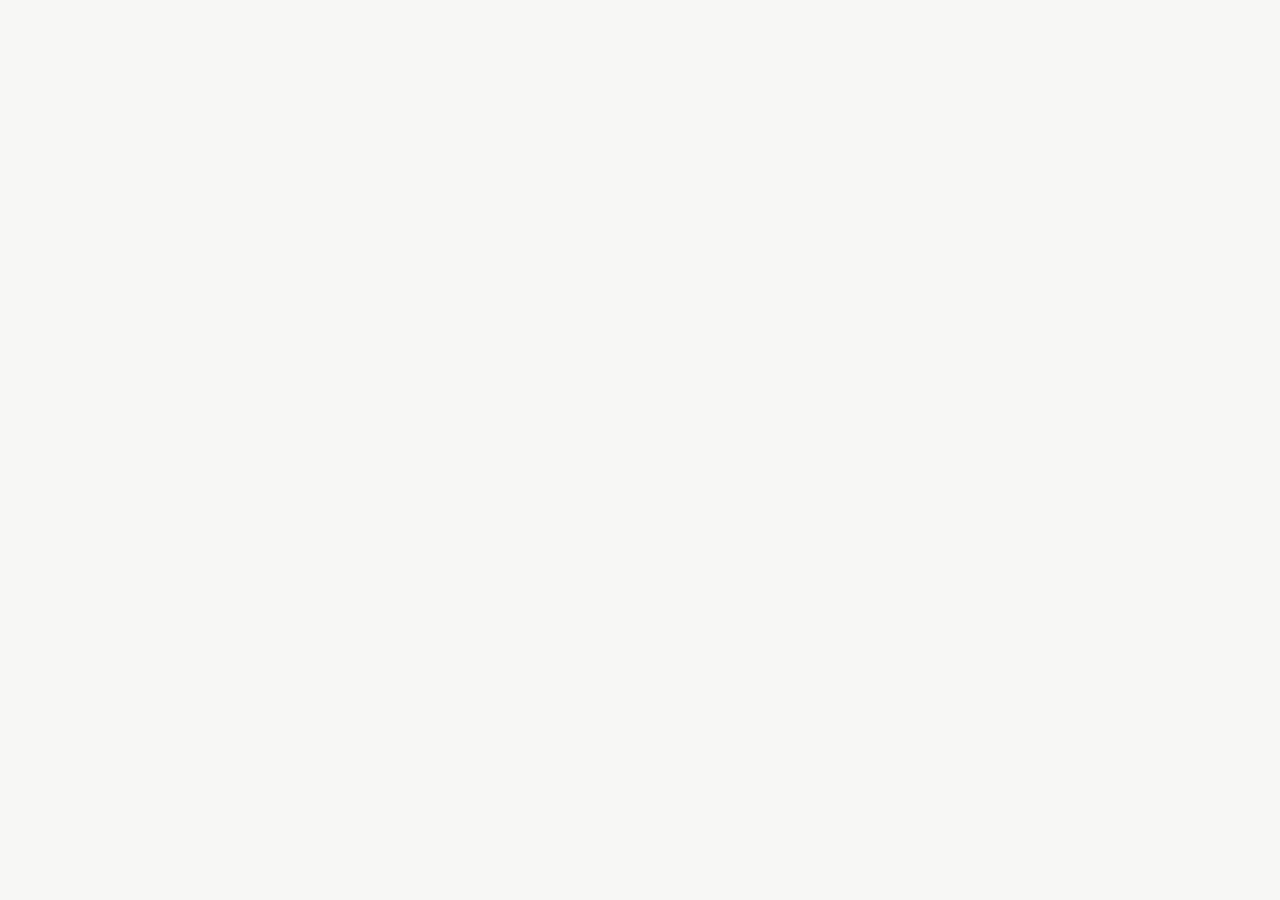
==== public/staff.html @ 0adab90a "Add virtual queue app (Supabase + static pages) Customers scan a QR code, join with name and party s" ====
<!doctype html>
<html lang="en">
<head>
<meta charset="utf-8">
<meta name="viewport" content="width=device-width, initial-scale=1">
<title>Queue Dashboard</title>
<link rel="stylesheet" href="style.css">
</head>
<body>
<main>
  <form id="login" hidden>
    <h1>Staff login</h1>
    <label>Password
      <input name="password" type="password" required autocomplete="current-password">
    </label>
    <button class="primary wide">Log in</button>
    <p class="error" id="loginErr" role="alert"></p>
  </form>

  <section id="dash" hidden>
    <div class="row" style="justify-content: space-between; align-items: center">
      <h1 style="margin: 0">Queue</h1>
      <button id="logout">Log out</button>
    </div>
    <p class="error" id="err" role="alert"></p>

    <button id="next" class="primary wide" style="font-size: 1.3rem; padding: 18px">Call next</button>

    <h2>Waiting (<span id="waitCount">0</span>)</h2>
    <ul class="list" id="waiting"></ul>

    <h2>Called</h2>
    <ul class="list" id="called"></ul>

    <h2>Add a walk-in</h2>
    <form id="add" class="row">
      <label>Name <input name="name" required maxlength="40"></label>
      <label>Party <input name="party" type="number" min="1" max="20" value="2" required></label>
      <button>Add</button>
    </form>

    <details style="margin-top: 28px">
      <summary>QR code for customers</summary>
      <p class="muted" id="joinUrl"></p>
      <div id="qr"></div>
    </details>
  </section>
</main>

<script src="https://cdn.jsdelivr.net/npm/@supabase/supabase-js@2.45.4/dist/umd/supabase.min.js"></script>
<script src="https://cdnjs.cloudflare.com/ajax/libs/qrcodejs/1.0.0/qrcode.min.js"></script>
<script src="config.js"></script>
<script>
const $ = (s) => document.querySelector(s);
const showErr = (e) => { $('#err').textContent = e ? e.message || String(e) : ''; };
const minsSince = (t) => Math.max(0, Math.round((Date.now() - new Date(t)) / 60000));

// Names are typed by customers: always set as textContent, never innerHTML.
function item(entry, sub, buttons) {
  const li = document.createElement('li');
  const who = document.createElement('div');
  who.className = 'who';
  const strong = document.createElement('strong');
  strong.textContent = entry.name;
  const small = document.createElement('div');
  small.className = 'muted';
  small.textContent = `Party of ${entry.party_size} · ${sub}`;
  who.append(strong, small);
  li.append(who);
  for (const [text, status, cls] of buttons) {
    const b = document.createElement('button');
    b.textContent = text;
    if (cls) b.className = cls;
    b.onclick = () => setStatus(entry.id, status);
    li.append(b);
  }
  return li;
}

async function load() {
  const start = new Date(); start.setHours(0, 0, 0, 0);
  const { data, error } = await db.from('entries').select('*')
    .in('status', ['waiting', 'called'])
    .gte('created_at', start.toISOString())
    .order('created_at');
  if (error) return showErr(error);
  const waiting = data.filter((e) => e.status === 'waiting');
  const called = data.filter((e) => e.status === 'called')
    .sort((a, b) => b.called_at.localeCompare(a.called_at));
  $('#waitCount').textContent = waiting.length;
  $('#next').disabled = !waiting.length;
  $('#waiting').replaceChildren(...waiting.map((e, i) =>
    item(e, `#${i + 1} · waiting ${minsSince(e.created_at)} min`, [['Remove', 'no_show', 'danger']])));
  $('#called').replaceChildren(...called.map((e) =>
    item(e, `called ${minsSince(e.called_at)} min ago`, [['Done', 'done'], ['No-show', 'no_show', 'danger']])));
  if (!waiting.length) $('#waiting').innerHTML = '<li class="muted">Nobody waiting.</li>';
}

async function setStatus(id, status) {
  const { error } = await db.from('entries').update({ status }).eq('id', id);
  showErr(error);
  load();
}

$('#next').onclick = async () => {
  $('#next').disabled = true;
  const { error } = await db.rpc('call_next');
  showErr(error);
  load();
};

$('#add').addEventListener('submit', async (ev) => {
  ev.preventDefault();
  const f = ev.target;
  const { error } = await db.from('entries').insert({
    name: f.elements.name.value.trim(), party_size: Number(f.elements.party.value),
  });
  showErr(error);
  if (!error) f.reset();
  load();
});

$('#login').addEventListener('submit', async (ev) => {
  ev.preventDefault();
  const { error } = await db.auth.signInWithPassword({
    email: STAFF_EMAIL, password: ev.target.elements.password.value,
  });
  $('#loginErr').textContent = error ? 'Wrong password.' : '';
});

$('#logout').onclick = () => db.auth.signOut();

const joinUrl = new URL('join.html', location.href).href;
$('#joinUrl').textContent = joinUrl;
new QRCode($('#qr'), { text: joinUrl, width: 220, height: 220 });

let started = false;
db.auth.onAuthStateChange((_event, session) => {
  $('#login').hidden = !!session;
  $('#dash').hidden = !session;
  // setTimeout: calling supabase inside this callback can deadlock (supabase-js docs)
  if (session && !started) { started = true; setTimeout(() => { load(); onQueueChange(load); }); }
});
</script>
</body>
</html>
---- public/style.css ----
:root {
  --bg: #f7f7f5; --fg: #1b1b1b; --muted: #666; --card: #fff; --line: #ddd;
  --accent: #0b6e4f; --accent-fg: #fff; --danger: #b42318;
  color-scheme: light dark;
}
@media (prefers-color-scheme: dark) {
  :root { --bg: #121212; --fg: #eee; --muted: #aaa; --card: #1e1e1e; --line: #333;
          --accent: #3ccf91; --accent-fg: #062; --danger: #ff6b5e; }
}
* { box-sizing: border-box; }
body { margin: 0; background: var(--bg); color: var(--fg);
       font: 17px/1.45 system-ui, -apple-system, "Segoe UI", sans-serif; }
main { max-width: 640px; margin: 0 auto; padding: 24px 16px; }
h1 { font-size: 1.6rem; margin: 0 0 16px; }
h2 { font-size: 1.15rem; margin: 28px 0 8px; }
label { display: block; margin-bottom: 14px; font-weight: 600; }
input { display: block; width: 100%; margin-top: 6px; padding: 12px; font: inherit;
        border: 1px solid var(--line); border-radius: 8px; background: var(--card); color: var(--fg); }
button { font: inherit; font-weight: 600; padding: 12px 18px; min-height: 44px; border-radius: 8px;
         border: 1px solid var(--line); background: var(--card); color: var(--fg); cursor: pointer; }
button.primary { background: var(--accent); color: var(--accent-fg); border-color: var(--accent); }
button.danger { color: var(--danger); }
button:disabled { opacity: .5; cursor: default; }
:focus-visible { outline: 3px solid var(--accent); outline-offset: 2px; }
.wide { width: 100%; }
.muted { color: var(--muted); }
.error { color: var(--danger); min-height: 1.4em; }
.big { font-size: 3.5rem; font-weight: 800; margin: 8px 0; }
.called { background: var(--accent); color: var(--accent-fg); border-radius: 16px; padding: 32px 20px; text-align: center; }
ul.list { list-style: none; padding: 0; margin: 0; }
ul.list li { display: flex; gap: 8px; align-items: center; flex-wrap: wrap;
             padding: 10px 0; border-bottom: 1px solid var(--line); }
ul.list li .who { flex: 1 1 180px; }
.row { display: flex; gap: 8px; flex-wrap: wrap; align-items: end; }
.row label { flex: 1 1 140px; margin: 0; }
#qr { background: #fff; padding: 12px; display: inline-block; margin-top: 8px; }
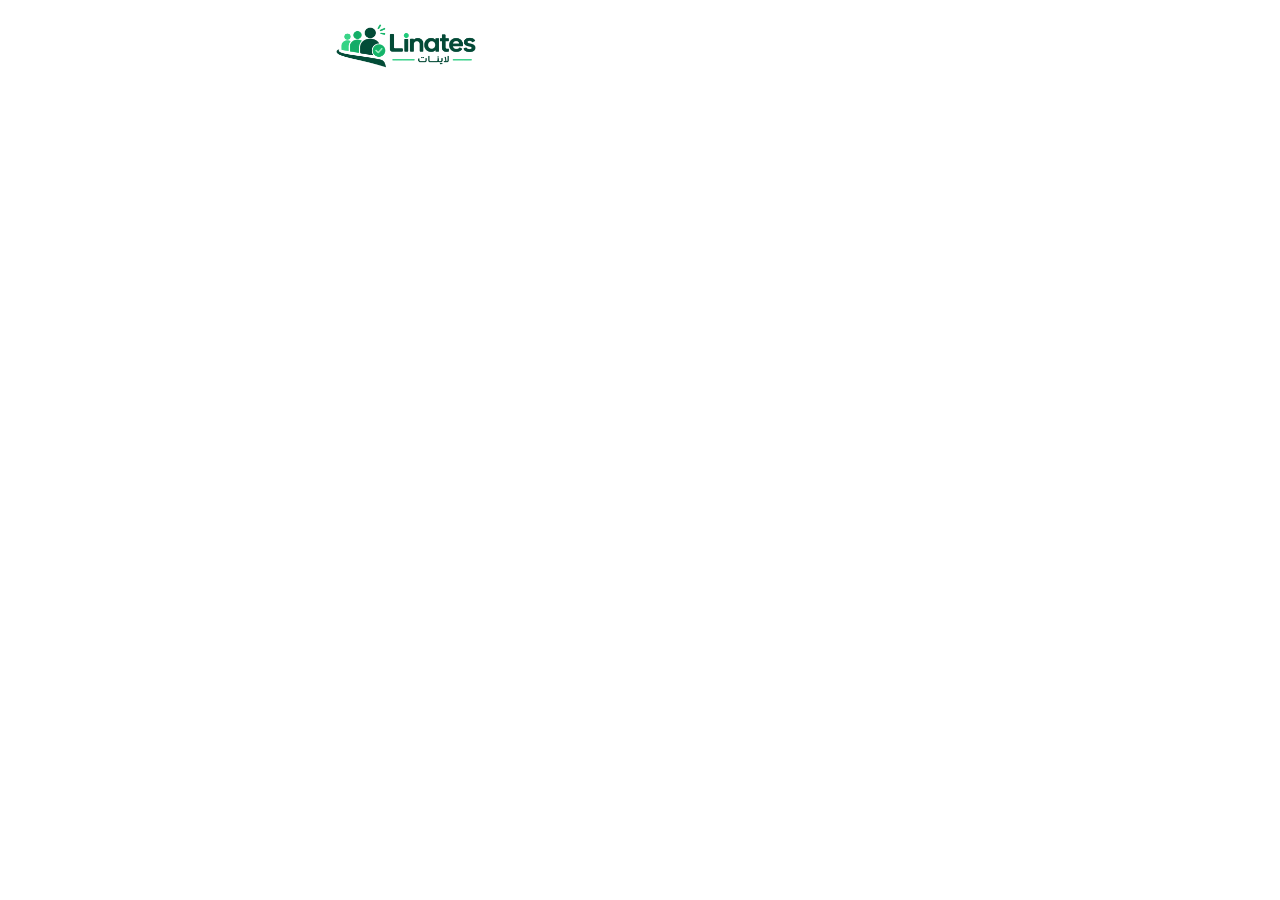
==== commit c8e2dd1c: "Initial commit" ====
--- a/public/staff.html
+++ b/public/staff.html
@@ -8,6 +8,7 @@
 </head>
 <body>
 <main>
+  <header><img src="logo.png" alt="Linates" height="44"></header>
   <form id="login" hidden>
     <h1>Staff login</h1>
     <label>Password
@@ -35,7 +36,7 @@
     <h2>Add a walk-in</h2>
     <form id="add" class="row">
       <label>Name <input name="name" required maxlength="40"></label>
-      <label>Party <input name="party" type="number" min="1" max="20" value="2" required></label>
+      <label>Party <input name="party" type="number" min="1" max="20" value="1" required></label>
       <button>Add</button>
     </form>
 
--- a/public/style.css
+++ b/public/style.css
@@ -1,18 +1,17 @@
+/* Colors from logo.png: dark #024B36, bright #23CC7C. Bright green gets dark labels; white on it fails AA. */
 :root {
-  --bg: #f7f7f5; --fg: #1b1b1b; --muted: #666; --card: #fff; --line: #ddd;
-  --accent: #0b6e4f; --accent-fg: #fff; --danger: #b42318;
-  color-scheme: light dark;
-}
-@media (prefers-color-scheme: dark) {
-  :root { --bg: #121212; --fg: #eee; --muted: #aaa; --card: #1e1e1e; --line: #333;
-          --accent: #3ccf91; --accent-fg: #062; --danger: #ff6b5e; }
+  --bg: #fff; --fg: #1b1b1b; --muted: #4d5f57; --card: #fff; --line: #cfdcd5;
+  --heading: #024B36; --accent: #23CC7C; --accent-fg: #024B36; --danger: #b42318;
+  color-scheme: light;
 }
 * { box-sizing: border-box; }
 body { margin: 0; background: var(--bg); color: var(--fg);
        font: 17px/1.45 system-ui, -apple-system, "Segoe UI", sans-serif; }
 main { max-width: 640px; margin: 0 auto; padding: 24px 16px; }
-h1 { font-size: 1.6rem; margin: 0 0 16px; }
-h2 { font-size: 1.15rem; margin: 28px 0 8px; }
+header { display: flex; justify-content: space-between; align-items: center; gap: 12px; margin-bottom: 20px; }
+header img { display: block; height: 44px; width: auto; max-width: 100%; min-width: 0; object-fit: contain; }
+h1 { font-size: 1.6rem; margin: 0 0 16px; color: var(--heading); }
+h2 { font-size: 1.15rem; margin: 28px 0 8px; color: var(--heading); }
 label { display: block; margin-bottom: 14px; font-weight: 600; }
 input { display: block; width: 100%; margin-top: 6px; padding: 12px; font: inherit;
         border: 1px solid var(--line); border-radius: 8px; background: var(--card); color: var(--fg); }
@@ -21,12 +20,12 @@
 button.primary { background: var(--accent); color: var(--accent-fg); border-color: var(--accent); }
 button.danger { color: var(--danger); }
 button:disabled { opacity: .5; cursor: default; }
-:focus-visible { outline: 3px solid var(--accent); outline-offset: 2px; }
+:focus-visible { outline: 3px solid var(--heading);outline-offset: 2px; }
 .wide { width: 100%; }
 .muted { color: var(--muted); }
 .error { color: var(--danger); min-height: 1.4em; }
 .big { font-size: 3.5rem; font-weight: 800; margin: 8px 0; }
-.called { background: var(--accent); color: var(--accent-fg); border-radius: 16px; padding: 32px 20px; text-align: center; }
+.called { background: var(--heading); color: #fff; border-radius: 16px; padding: 32px 20px; text-align: center; }
 ul.list { list-style: none; padding: 0; margin: 0; }
 ul.list li { display: flex; gap: 8px; align-items: center; flex-wrap: wrap;
              padding: 10px 0; border-bottom: 1px solid var(--line); }
